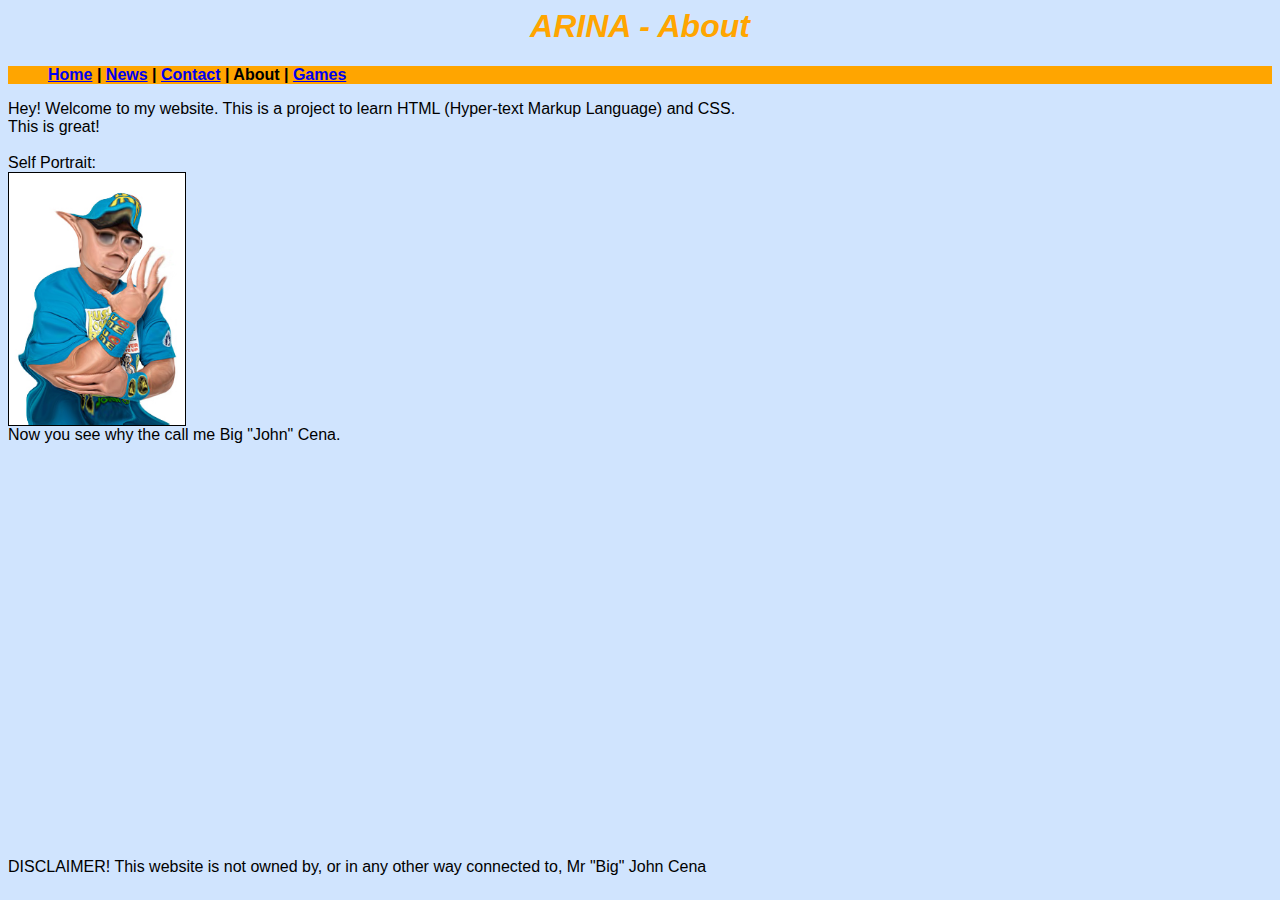
==== about/index.html @ 44f7a040 "Pages" ====
<html>
<head>
<title>ARINA - About</title>
<link rel="icon" 
      type="image/png" 
      href="../favicon.ico">
<link href="../stylesheet.css" rel="stylesheet" type="text/css">
</head>
<body>
<h1>ARINA - About</h1>
<p>
<ul>
  <a href="../">Home</a> |
  <a href="../news">News</a> |
  <a href="../contact">Contact</a> | 
  About | <a href="../games">Games</a>
</ul>

Hey! Welcome to my website. This is a project to learn HTML (Hyper-text Markup Language) and CSS.
<BR>This is great!
<BR><BR>Self Portrait:
<BR><img src=../BigJohnDobby.jpg width="176" height="252">
<BR>Now you see why the call me Big "John" Cena.
<br>
<br>
<br>
<br>
<br>
<br><br>
<br>
<br>
<br>
<br>
<br>
<br>
<br>
<br>
<br>
<br>
<br>
<br>
<br>
<br>
<br>
<br>
<br>

DISCLAIMER! This website is not owned by, or in any other way connected to, Mr "Big" John Cena
</html>
---- stylesheet.css ----
@charset "utf-8";
/* CSS Document */
body {
    background-color: #d0e4fe;
	font-family:Arial, Helvetica, sans-serif;
}

h1 {
	color: orange;
	text-align: center;
	font-style: italic;
}

ul {
	background-color: orange;
	font-weight: bold;
}

p {
    
}

img {
	border:1px solid;	
	
}
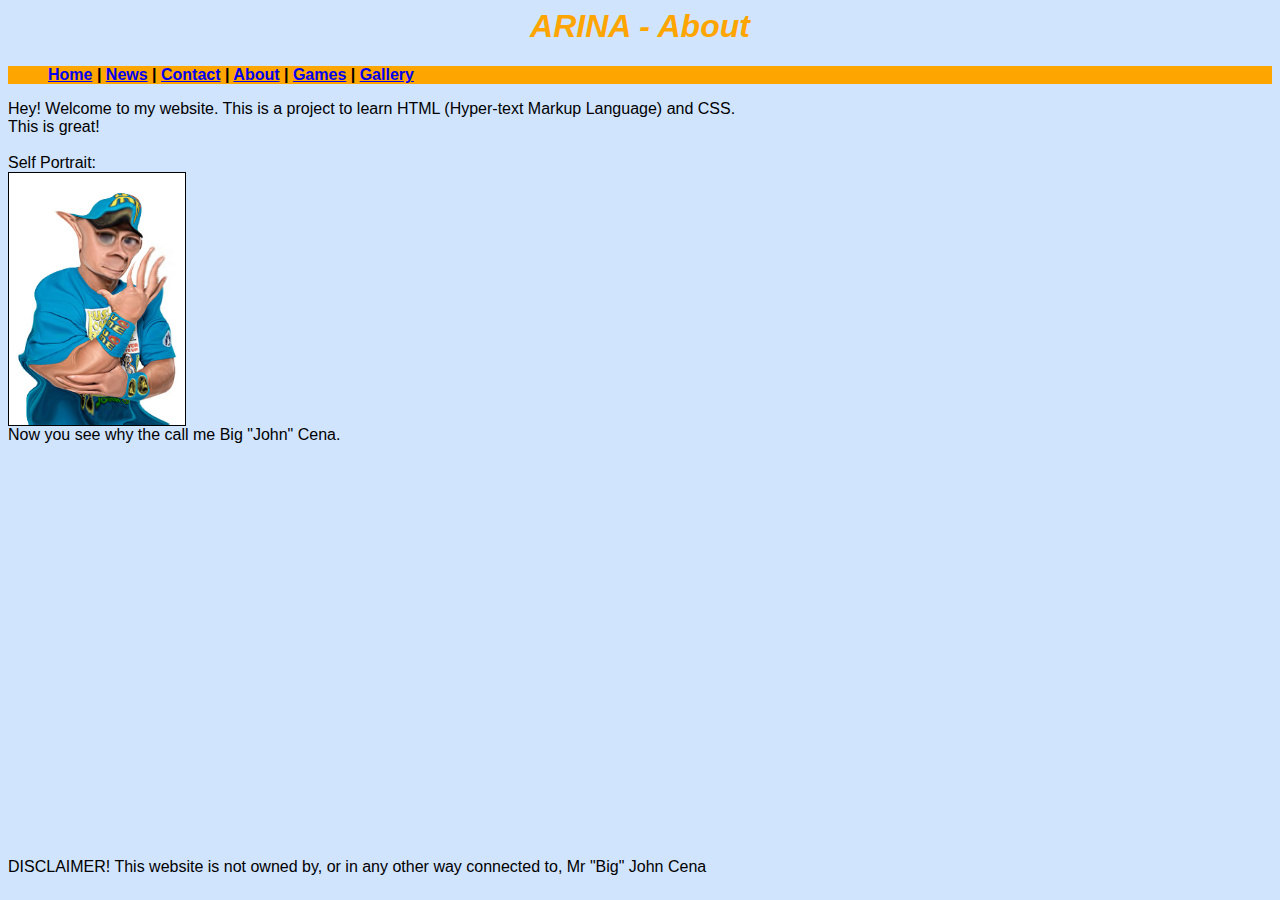
==== commit b7337fa9: "BIG CHANGES" ====
--- a/about/index.html
+++ b/about/index.html
@@ -12,8 +12,20 @@
 <ul>
   <a href="../">Home</a> |
   <a href="../news">News</a> |
-  <a href="../contact">Contact</a> | 
-  About | <a href="../games">Games</a>
+  <a href="../contact">Contact</a> |
+  <a href="../about">About</a> |
+  <div class="dropdown">
+  <a href="../games">Games</a>
+  <div class="dropdown-content">
+    <p><a href="../games/banished">Banished</a></p>
+  </div>
+  </div> |
+  <div class="dropdown">
+  <a href="../gallery">Gallery</a>
+  <div class="dropdown-content">
+    <p><a href="../gallery/banished1">Banished 1</a></p>
+  </div>
+  </div>
 </ul>
 
 Hey! Welcome to my website. This is a project to learn HTML (Hyper-text Markup Language) and CSS.
--- a/stylesheet.css
+++ b/stylesheet.css
@@ -24,3 +24,19 @@
 	border:1px solid;	
 	
 }
+
+.dropdown {
+    position: relative;
+    display: inline-block;
+}
+
+.dropdown-content {
+    display: none;
+    position: absolute;
+    background-color: white;
+	min-width: 100px;
+}
+
+.dropdown:hover .dropdown-content {
+    display: block;
+}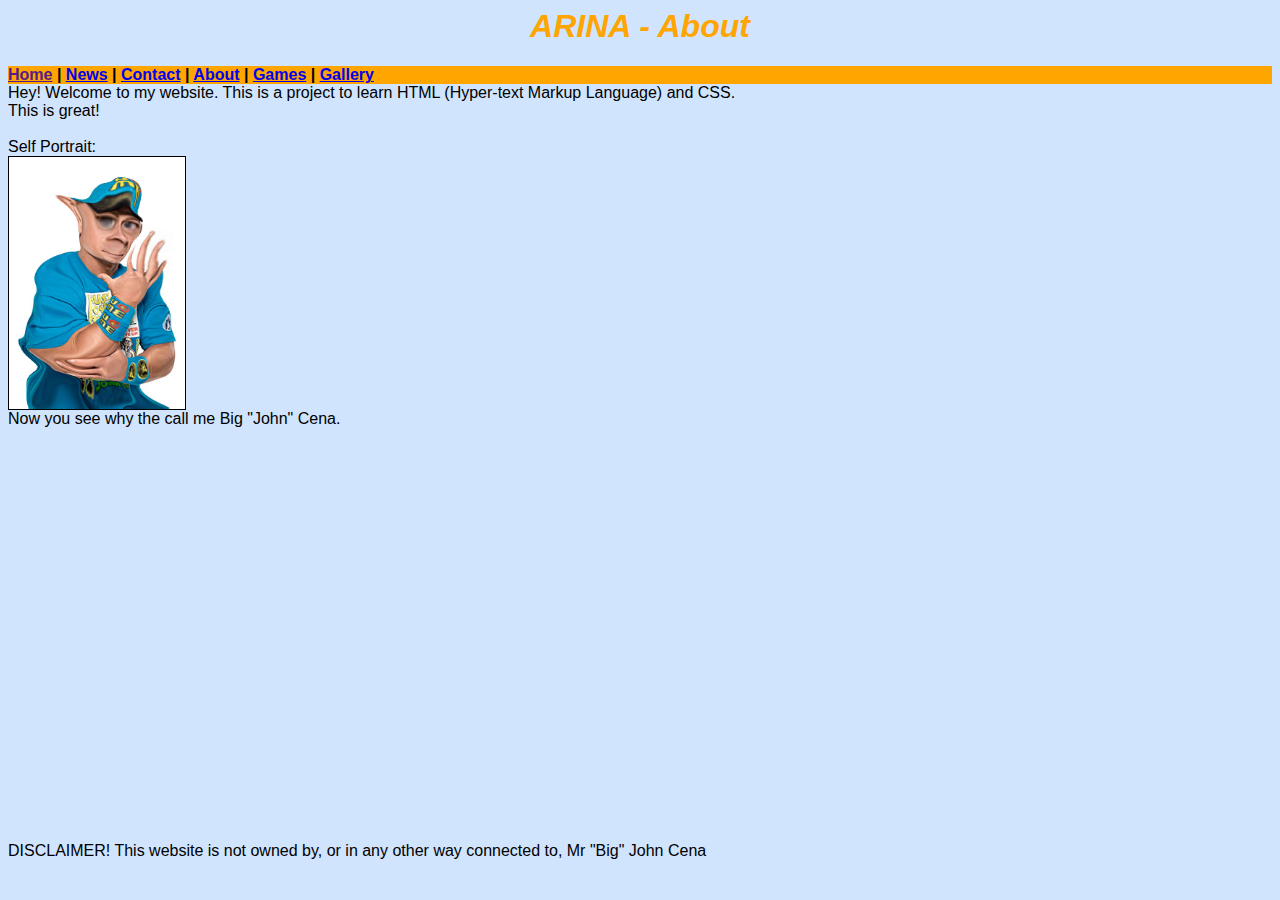
==== commit 4bca08b6: "Javascript menu" ====
--- a/about/index.html
+++ b/about/index.html
@@ -8,25 +8,9 @@
 </head>
 <body>
 <h1>ARINA - About</h1>
-<p>
-<ul>
-  <a href="../">Home</a> |
-  <a href="../news">News</a> |
-  <a href="../contact">Contact</a> |
-  <a href="../about">About</a> |
-  <div class="dropdown">
-  <a href="../games">Games</a>
-  <div class="dropdown-content">
-    <p><a href="../games/banished">Banished</a></p>
-  </div>
-  </div> |
-  <div class="dropdown">
-  <a href="../gallery">Gallery</a>
-  <div class="dropdown-content">
-    <p><a href="../gallery/banished1">Banished 1</a></p>
-  </div>
-  </div>
-</ul>
+
+<nav id="nav01"></nav>
+<script src="../script.js"></script> 
 
 Hey! Welcome to my website. This is a project to learn HTML (Hyper-text Markup Language) and CSS.
 <BR>This is great!
--- a/stylesheet.css
+++ b/stylesheet.css
@@ -9,11 +9,16 @@
 	color: orange;
 	text-align: center;
 	font-style: italic;
+	
 }
 
-ul {
+nav {
 	background-color: orange;
 	font-weight: bold;
+	font-size:16px
+	<html>
+	Hey
+	</html>
 }
 
 p {
@@ -39,4 +44,29 @@
 
 .dropdown:hover .dropdown-content {
     display: block;
+}
+
+testing
+
+ul#menu {
+    padding: 0;
+    margin-bottom: 11px;
+}
+
+ul#menu li {
+    display: inline;
+    margin-right: 3px;
+}
+
+ul#menu li a {
+    background-color: #ffffff;
+    padding: 10px 20px;
+    text-decoration: none;
+    color: #696969;
+    border-radius: 4px 4px 0 0;
+}
+
+ul#menu li a:hover {
+    color: white;
+    background-color: black;
 }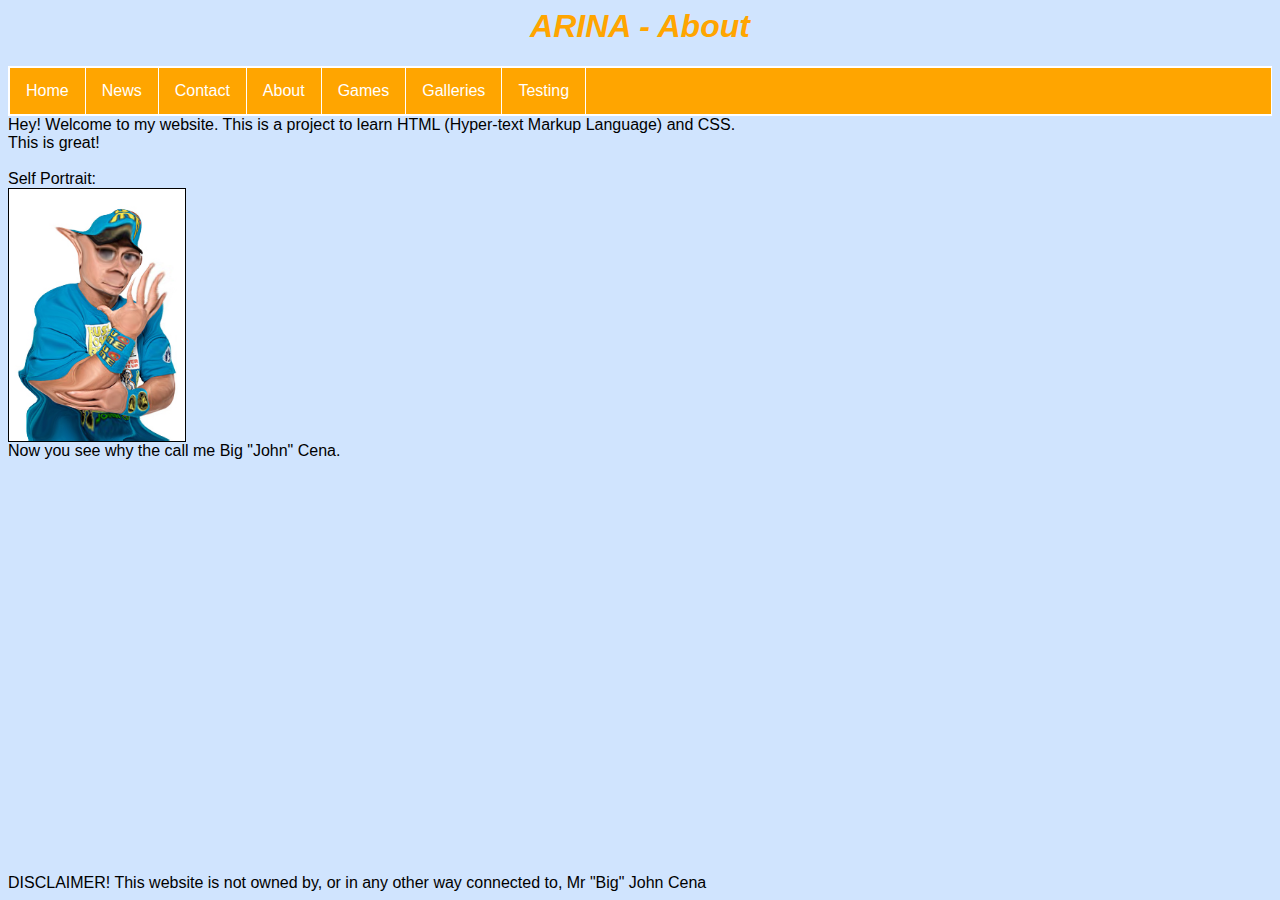
==== commit 5fc5a5d9: "MENUS" ====
--- a/about/index.html
+++ b/about/index.html
@@ -42,4 +42,5 @@
 <br>
 
 DISCLAIMER! This website is not owned by, or in any other way connected to, Mr "Big" John Cena
+<script type="text/javascript" src="http://ajax.googleapis.com/ajax/libs/jquery/1.7.0/jquery.min.js"></script>
 </html>--- a/stylesheet.css
+++ b/stylesheet.css
@@ -13,12 +13,30 @@
 }
 
 nav {
-	background-color: orange;
-	font-weight: bold;
-	font-size:16px
-	<html>
-	Hey
-	</html>
+    list-style-type: none;
+    overflow: hidden;
+    background-color: orange;
+	border: 1px solid white;
+}
+
+li {
+    float: left;
+}
+
+li a {
+    display: block;
+    color: white;
+    text-align: center;
+    text-decoration: none;
+}
+
+/* Change the link color to #111 (black) on hover */
+li a:hover {
+    background-color: #519afb;
+}
+
+.active {
+    background-color: #82b7fc;
 }
 
 p {
@@ -30,43 +48,53 @@
 	
 }
 
-.dropdown {
-    position: relative;
+li {
+	border-right: 1px solid white;
+}
+
+li a {
+	padding: 14px 16px;
+	display:block;
+}
+
+
+nav:last-child {
+    border-right: none;
+}
+
+dropdown
+
+li a, .dropbtn {
+    display: inline-block;
+    color: white;
+    text-align: center;
+    text-decoration: none;
+}
+
+li a:hover, .dropdown:hover .dropbtn {
+    background-color: #519afb;
+}
+
+li.dropdown {
     display: inline-block;
 }
 
 .dropdown-content {
     display: none;
     position: absolute;
-    background-color: white;
-	min-width: 100px;
+    background-color: orange;
 }
+
+.dropdown-content a {
+    color: white;
+    text-decoration: none;
+    display: block;
+    text-align: left;
+}
+
+.dropdown-content a:hover {background-color: #519afb}
 
 .dropdown:hover .dropdown-content {
     display: block;
-}
-
-testing
-
-ul#menu {
-    padding: 0;
-    margin-bottom: 11px;
-}
-
-ul#menu li {
-    display: inline;
-    margin-right: 3px;
-}
-
-ul#menu li a {
-    background-color: #ffffff;
-    padding: 10px 20px;
-    text-decoration: none;
-    color: #696969;
-    border-radius: 4px 4px 0 0;
-}
-
-ul#menu li a:hover {
-    color: white;
-    background-color: black;
+	border:1px solid white;
 }